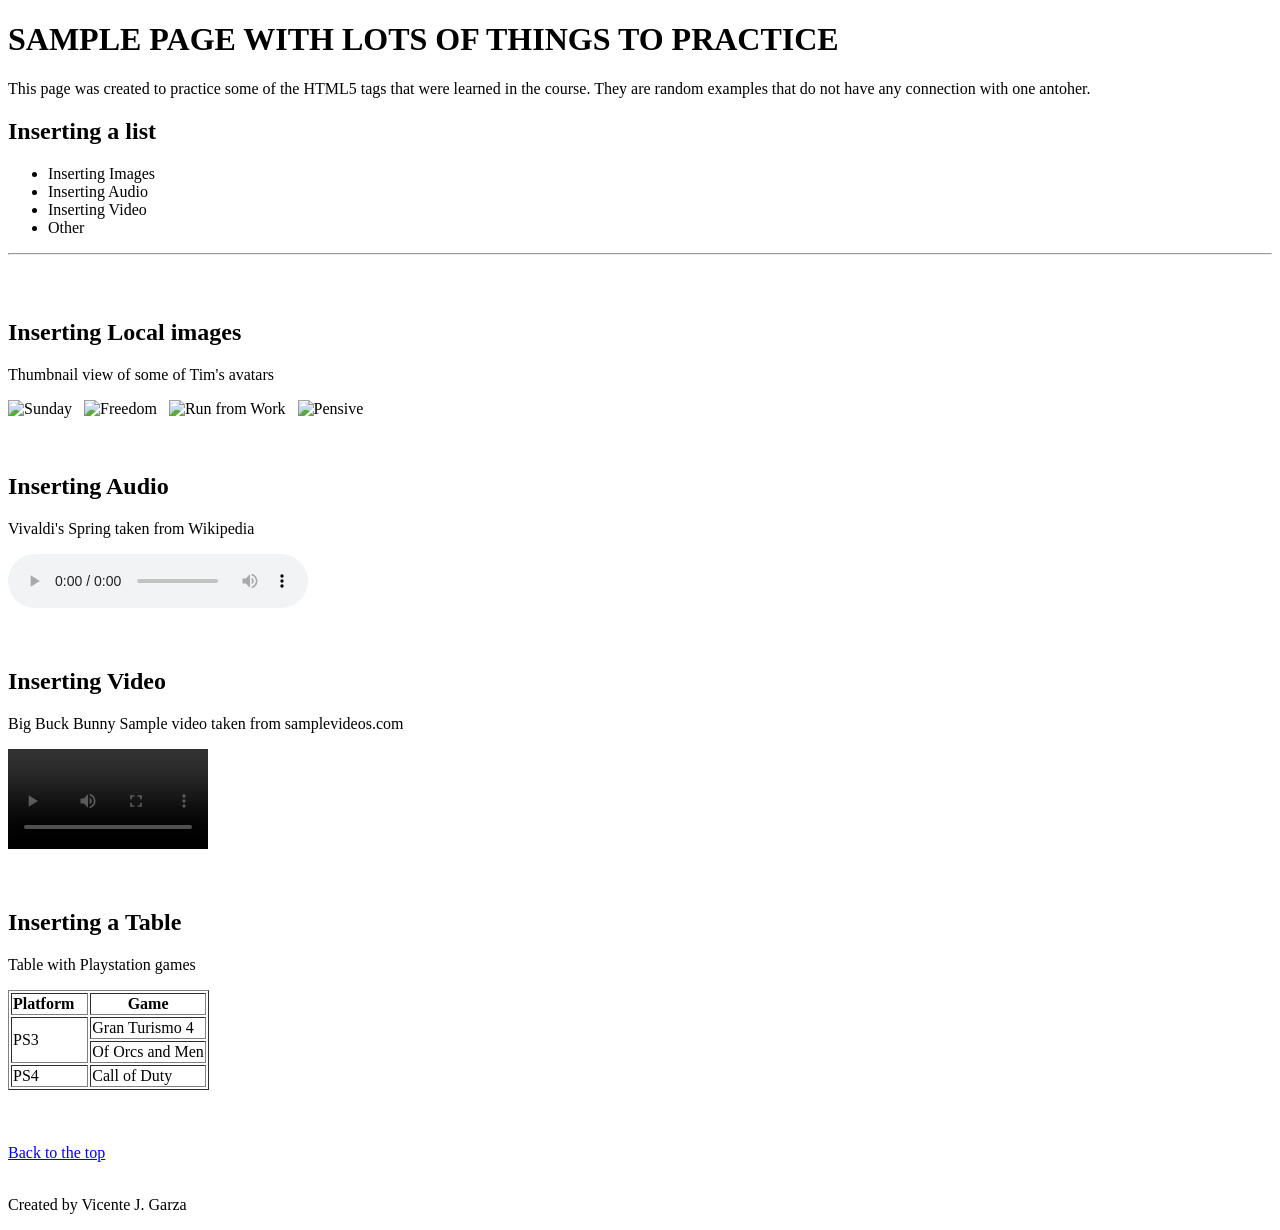
==== index.html @ 515ef267 "Add files via upload" ====
<!DOCTYPE html>
<html lang = "en">
<head>
  <meta charset = "UTF-8">
  <title>Test Page</title>
  <link rel="icon" type="image/png" href="vgico.jpg"/>
</head>
<body id="top">
  <main>
    <h1>SAMPLE PAGE WITH LOTS OF THINGS TO PRACTICE</h1>
    <p>
      This page was created to practice some of the HTML5 tags that were learned
      in the course.  They are random examples that do not have any connection with
      one antoher.
     </p>
    <h2>Inserting a list</h2>
    <!-- Inserting lists -->
    <ul>
      <li>Inserting Images</li>
      <li>Inserting Audio</li>
      <li>Inserting Video</li>
      <li>Other</li>
    </ul>
    <hr>

    <br><br>
    <h2>Inserting Local images</h2>
    <p>Thumbnail view of some of Tim's avatars</p>
    <img src="avatarstim/itssunday.jpg" width="10%" alt="Sunday"/>&nbsp;&nbsp;
    <img src="avatarstim/happyfreedom.jpg" width="10%" alt="Freedom"/>&nbsp;&nbsp;
    <img src="avatarstim/runfromwork.jpg" width="10%" alt="Run from Work"/>&nbsp;&nbsp;
    <img src="avatarstim/pensive.jpg" width="10%" alt="Pensive"/>

    <br><br><br>
    <h2>Inserting Audio</h2>
    <p>Vivaldi's Spring taken from Wikipedia</p>
    <audio src="https://upload.wikimedia.org/wikipedia/commons/3/3c/01_-_Vivaldi_Spring_mvt_1_Allegro_-_John_Harrison_violin.ogg"
    controls>Vivaldi - Spring
    </audio>

    <br><br><br>
    <h2>Inserting Video</h2>
    <p>Big Buck Bunny Sample video taken from samplevideos.com</p>
    <video src="video/bigbuckbunny.mp4" width="200" controls>
        Big Buck Bunny>
    </video>
    <!--
    <video src="https://youtu.be/zGDzdps75ns" width="200" controls>
      Youtube Test
    </video>
  -->

    <br><br><br>
    <h2>Inserting a Table</h2>
    <p>Table with Playstation games</p>
    <table border="1">
      <tr><th>Platform&nbsp;&nbsp;&nbsp;</th><th>Game</th></tr>
      <tr><td rowspan="2">PS3<td>Gran Turismo 4</td></tr>
      <tr><td>Of Orcs and Men</td></tr>
      <tr><td>PS4</td><td>Call of Duty</td>
    </table>
    <br><br><br>
    <a href="#top">Back to the top</a>

  </main>

  <br>
  <footer>
    <p>Created by Vicente J. Garza</p>
  </footer>

</body>
</html>
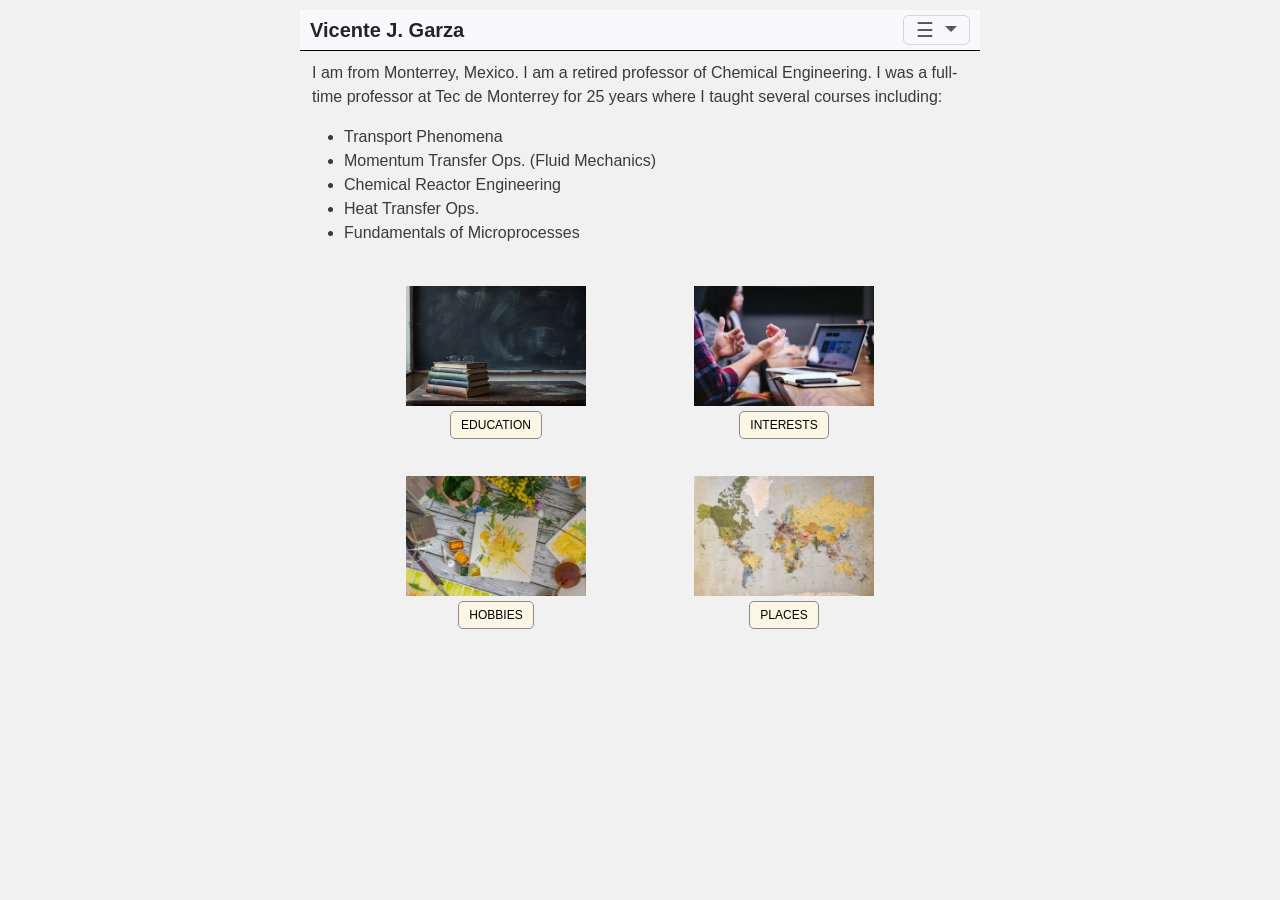
==== commit f9529623: "Add files via upload" ====
--- a/index.html
+++ b/index.html
@@ -1,73 +1,89 @@
 <!DOCTYPE html>
 <html lang = "en">
+
 <head>
   <meta charset = "UTF-8">
-  <title>Test Page</title>
-  <link rel="icon" type="image/png" href="vgico.jpg"/>
+  <title>Vicente</title>
+  <link href="https://cdn.jsdelivr.net/npm/bootstrap@5.3.8/dist/css/bootstrap.min.css" rel="stylesheet" integrity="sha384-sRIl4kxILFvY47J16cr9ZwB07vP4J8+LH7qKQnuqkuIAvNWLzeN8tE5YBujZqJLB" crossorigin="anonymous">
+  <script src="https://cdn.jsdelivr.net/npm/bootstrap@5.3.8/dist/js/bootstrap.bundle.min.js" integrity="sha384-FKyoEForCGlyvwx9Hj09JcYn3nv7wiPVlz7YYwJrWVcXK/BmnVDxM+D2scQbITxI" crossorigin="anonymous"></script>
+  <link href="styles.css" rel="stylesheet">  
+  <link rel="stylesheet" href="styles.css">
 </head>
-<body id="top">
-  <main>
-    <h1>SAMPLE PAGE WITH LOTS OF THINGS TO PRACTICE</h1>
-    <p>
-      This page was created to practice some of the HTML5 tags that were learned
-      in the course.  They are random examples that do not have any connection with
-      one antoher.
-     </p>
-    <h2>Inserting a list</h2>
-    <!-- Inserting lists -->
-    <ul>
-      <li>Inserting Images</li>
-      <li>Inserting Audio</li>
-      <li>Inserting Video</li>
-      <li>Other</li>
-    </ul>
-    <hr>
 
-    <br><br>
-    <h2>Inserting Local images</h2>
-    <p>Thumbnail view of some of Tim's avatars</p>
-    <img src="avatarstim/itssunday.jpg" width="10%" alt="Sunday"/>&nbsp;&nbsp;
-    <img src="avatarstim/happyfreedom.jpg" width="10%" alt="Freedom"/>&nbsp;&nbsp;
-    <img src="avatarstim/runfromwork.jpg" width="10%" alt="Run from Work"/>&nbsp;&nbsp;
-    <img src="avatarstim/pensive.jpg" width="10%" alt="Pensive"/>
+<body>
 
-    <br><br><br>
-    <h2>Inserting Audio</h2>
-    <p>Vivaldi's Spring taken from Wikipedia</p>
-    <audio src="https://upload.wikimedia.org/wikipedia/commons/3/3c/01_-_Vivaldi_Spring_mvt_1_Allegro_-_John_Harrison_violin.ogg"
-    controls>Vivaldi - Spring
-    </audio>
+  <nav class="navbar">
+    <div id="navtxt-left">Vicente J. Garza</div>
+    <div  id="navtxt-right">
 
-    <br><br><br>
-    <h2>Inserting Video</h2>
-    <p>Big Buck Bunny Sample video taken from samplevideos.com</p>
-    <video src="video/bigbuckbunny.mp4" width="200" controls>
-        Big Buck Bunny>
-    </video>
-    <!--
-    <video src="https://youtu.be/zGDzdps75ns" width="200" controls>
-      Youtube Test
-    </video>
-  -->
+      <div class="dropdown">
+        <button type="button" class="btn btn-primary dropdown-toggle navbar-toggler" data-bs-toggle="dropdown">        
+          <span>☰</span>
+        </button>
+        <ul class="dropdown-menu dropdown-menu-end">
+          <li><a class="dropdown-item" href="index.html">Home</a></li>
+          <li><a class="dropdown-item" href="education.html">Education</a></li>
+          <li><a class="dropdown-item" href="interests.html">Interests</a></li>
+          <li><a class="dropdown-item" href="hobbies.html">Hobbies</a></li>
+          <li><a class="dropdown-item" href="places.html">Places</a></li>
+        </ul>
+      </div>
+      
+    </div>
+  </nav>
 
-    <br><br><br>
-    <h2>Inserting a Table</h2>
-    <p>Table with Playstation games</p>
-    <table border="1">
-      <tr><th>Platform&nbsp;&nbsp;&nbsp;</th><th>Game</th></tr>
-      <tr><td rowspan="2">PS3<td>Gran Turismo 4</td></tr>
-      <tr><td>Of Orcs and Men</td></tr>
-      <tr><td>PS4</td><td>Call of Duty</td>
-    </table>
-    <br><br><br>
-    <a href="#top">Back to the top</a>
+  <div class="container">
 
-  </main>
+    <div class="intro-txt">
+      <p>I am from Monterrey, Mexico. I am a retired professor of Chemical 
+        Engineering.  I was a full-time professor at Tec de Monterrey for
+        25 years where I taught several courses including:
+      </p>
+      <ul>
+        <li>Transport Phenomena</li>
+        <li>Momentum Transfer Ops. (Fluid Mechanics)</li>
+        <li>Chemical Reactor Engineering</li>
+        <li>Heat Transfer Ops.</li>
+        <li>Fundamentals of Microprocesses</li>
+      </ul>
+    </div>
 
-  <br>
-  <footer>
-    <p>Created by Vicente J. Garza</p>
-  </footer>
+    <div class="link-section">
+      <div class="link-bar">
+        <div>
+          <img class="content-img" src="images/education_4.jpg" alt="Wooden table with books on top">
+          <p class="link-txt">
+            <a class="button-link" href="education.html">EDUCATION</a>
+          </p>
+        </div>
+        <div>
+          <img class="content-img" src="images/training_1.jpg" alt="Person with laptopn and notebook in front">
+          <p class="link-txt">
+            <a class="button-link" href="interests.html">INTERESTS</a>
+          </p>
+        </div>
+      </div>
+    </div>
+
+    <div class="link-section">
+      <div class="link-bar">
+        <div>
+          <img class="content-img" src="images/hobbies_2.jpg" alt="Table with paint tools">
+          <p class="link-txt">
+            <a class="button-link" href="hobbies.html">HOBBIES</a>
+          </p>
+        </div>
+        <div>
+          <img class="content-img" src="images/places_2.jpg" alt="World map">
+          <p class="link-txt">
+            <a class="button-link" href="places.html">PLACES</a>
+          </p>
+        </div>
+      </div>        
+    </div>
+
+  </div>
 
 </body>
-</html>
+
+</html>
--- a/styles.css
+++ b/styles.css
@@ -0,0 +1,167 @@
+body {
+  background-color: rgb(241, 241, 241);
+}
+
+h2 {
+  margin-top: 30px;
+  font-size: 18px;
+  font-family: 'Segoe UI', Tahoma, Geneva, Verdana, sans-serif;
+}
+
+.button-link {
+  display: inline-block;
+  color: black;
+  background-color: rgb(252, 246, 229);
+  border-radius: 5px;
+  border: 1px solid rgb(139, 138, 138);
+  padding: 4px 10px;
+  font-size: 12px;
+  text-decoration: none;
+  cursor: pointer;
+}
+
+.button-link:hover {
+  background-color: rgb(156, 193, 248);
+  border-color: blue;
+}
+
+.navbar {
+  display: flex;
+  background-color: rgb(249, 249, 252);
+  justify-content: space-between;
+  width: 680px;
+  margin: 10px auto;
+  padding: 5px 10px;
+  border-bottom: 1px solid black;
+}
+
+#navtxt-left {
+  font-size: 20px;
+  font-weight: bold;
+  font-family: 'Segoe UI', Tahoma, Geneva, Verdana, sans-serif;
+}
+
+#navtxt-right {
+  font-size: 16px;
+  font-weight: normal;
+  text-decoration: none;
+  font-family: 'Segoe UI', Tahoma, Geneva, Verdana, sans-serif;
+}
+
+.container {
+  display: flex;
+  flex-direction: column;
+  width: 680px;
+  margin: 5px auto;
+}
+
+.intro-txt {
+  font-family: 'Trebuchet MS', Arial, sans-serif;
+  line-height: 24px;
+  color: rgb(58, 58, 58);
+}
+
+.link-section {
+  margin-top: 10px;
+  padding: 10px 0;
+  /*
+  border: 1px dotted lightgray;
+  */
+}
+
+.link-bar {
+  display: flex;
+  height: 160px;
+  flex-direction: row;
+  justify-content: space-around;
+  margin: 0px 40px;
+  padding: 5px 0;
+  /* uncomment this for debugging
+  border: 1px dotted lightgray;
+  */
+}
+
+.content-img {
+  height: 120px;
+  width: 180px;
+}
+
+.link-txt {
+  font-family: 'Segoe UI', Tahoma, Geneva, Verdana, sans-serif;
+  font-size: smaller;
+  text-align: center;
+  margin: 5px auto;
+}
+
+.descrip-section {
+  margin-top: 10px;
+  padding: 10px 0;
+  /*
+  border: 1px dotted lightgray;
+  */
+}
+
+.descrip-bar {
+  display: flex;
+  height: 160px;
+  flex-direction: row;
+  justify-content: space-around;
+  margin: 0px 40px;
+  padding: 5px 0;
+  /*
+  border: 1px dotted lightgray;
+  */
+}
+
+.univ-txt {
+  border-bottom: 1px dotted rgb(243, 77, 11);
+}
+
+.univ-txt:hover {
+  background-color: rgb(243, 227, 83);
+  cursor: pointer;
+}
+
+#descrip-img {
+  height: 120px;
+  width: 180px;
+}
+
+.descrip-txt {
+  font-family: 'Segoe UI', Tahoma, Geneva, Verdana, sans-serif;
+  font-size: smaller;
+  text-align: left;
+  margin: 5px 20px;
+}
+
+.hobbie-bar {
+  display: flex;
+  height: 120px;
+  flex-direction: row;
+  justify-content: start;
+  margin: 5px 5px 20px 0px;
+  padding: 0px 0;
+  border: 1px dotted rgb(79, 61, 235);
+  border-radius: 10px;
+}
+
+.hobbie-img {
+  height: 80px;
+  width: 120px;
+  margin-top: 10px;
+  margin-left: 10px;
+}
+
+.hobbie-title {
+  font-family: 'Segoe UI', Tahoma, Geneva, Verdana, sans-serif;
+  font-size: smaller;
+  font-weight: bold;
+  text-align: left;
+  margin: 5px 20px;  
+}
+.hobbie-txt {
+  font-family: 'Segoe UI', Tahoma, Geneva, Verdana, sans-serif;
+  font-size: smaller;
+  text-align: left;
+  margin: 5px 20px;
+}
--- a/styles.css
+++ b/styles.css
@@ -0,0 +1,167 @@
+body {
+  background-color: rgb(241, 241, 241);
+}
+
+h2 {
+  margin-top: 30px;
+  font-size: 18px;
+  font-family: 'Segoe UI', Tahoma, Geneva, Verdana, sans-serif;
+}
+
+.button-link {
+  display: inline-block;
+  color: black;
+  background-color: rgb(252, 246, 229);
+  border-radius: 5px;
+  border: 1px solid rgb(139, 138, 138);
+  padding: 4px 10px;
+  font-size: 12px;
+  text-decoration: none;
+  cursor: pointer;
+}
+
+.button-link:hover {
+  background-color: rgb(156, 193, 248);
+  border-color: blue;
+}
+
+.navbar {
+  display: flex;
+  background-color: rgb(249, 249, 252);
+  justify-content: space-between;
+  width: 680px;
+  margin: 10px auto;
+  padding: 5px 10px;
+  border-bottom: 1px solid black;
+}
+
+#navtxt-left {
+  font-size: 20px;
+  font-weight: bold;
+  font-family: 'Segoe UI', Tahoma, Geneva, Verdana, sans-serif;
+}
+
+#navtxt-right {
+  font-size: 16px;
+  font-weight: normal;
+  text-decoration: none;
+  font-family: 'Segoe UI', Tahoma, Geneva, Verdana, sans-serif;
+}
+
+.container {
+  display: flex;
+  flex-direction: column;
+  width: 680px;
+  margin: 5px auto;
+}
+
+.intro-txt {
+  font-family: 'Trebuchet MS', Arial, sans-serif;
+  line-height: 24px;
+  color: rgb(58, 58, 58);
+}
+
+.link-section {
+  margin-top: 10px;
+  padding: 10px 0;
+  /*
+  border: 1px dotted lightgray;
+  */
+}
+
+.link-bar {
+  display: flex;
+  height: 160px;
+  flex-direction: row;
+  justify-content: space-around;
+  margin: 0px 40px;
+  padding: 5px 0;
+  /* uncomment this for debugging
+  border: 1px dotted lightgray;
+  */
+}
+
+.content-img {
+  height: 120px;
+  width: 180px;
+}
+
+.link-txt {
+  font-family: 'Segoe UI', Tahoma, Geneva, Verdana, sans-serif;
+  font-size: smaller;
+  text-align: center;
+  margin: 5px auto;
+}
+
+.descrip-section {
+  margin-top: 10px;
+  padding: 10px 0;
+  /*
+  border: 1px dotted lightgray;
+  */
+}
+
+.descrip-bar {
+  display: flex;
+  height: 160px;
+  flex-direction: row;
+  justify-content: space-around;
+  margin: 0px 40px;
+  padding: 5px 0;
+  /*
+  border: 1px dotted lightgray;
+  */
+}
+
+.univ-txt {
+  border-bottom: 1px dotted rgb(243, 77, 11);
+}
+
+.univ-txt:hover {
+  background-color: rgb(243, 227, 83);
+  cursor: pointer;
+}
+
+#descrip-img {
+  height: 120px;
+  width: 180px;
+}
+
+.descrip-txt {
+  font-family: 'Segoe UI', Tahoma, Geneva, Verdana, sans-serif;
+  font-size: smaller;
+  text-align: left;
+  margin: 5px 20px;
+}
+
+.hobbie-bar {
+  display: flex;
+  height: 120px;
+  flex-direction: row;
+  justify-content: start;
+  margin: 5px 5px 20px 0px;
+  padding: 0px 0;
+  border: 1px dotted rgb(79, 61, 235);
+  border-radius: 10px;
+}
+
+.hobbie-img {
+  height: 80px;
+  width: 120px;
+  margin-top: 10px;
+  margin-left: 10px;
+}
+
+.hobbie-title {
+  font-family: 'Segoe UI', Tahoma, Geneva, Verdana, sans-serif;
+  font-size: smaller;
+  font-weight: bold;
+  text-align: left;
+  margin: 5px 20px;  
+}
+.hobbie-txt {
+  font-family: 'Segoe UI', Tahoma, Geneva, Verdana, sans-serif;
+  font-size: smaller;
+  text-align: left;
+  margin: 5px 20px;
+}
